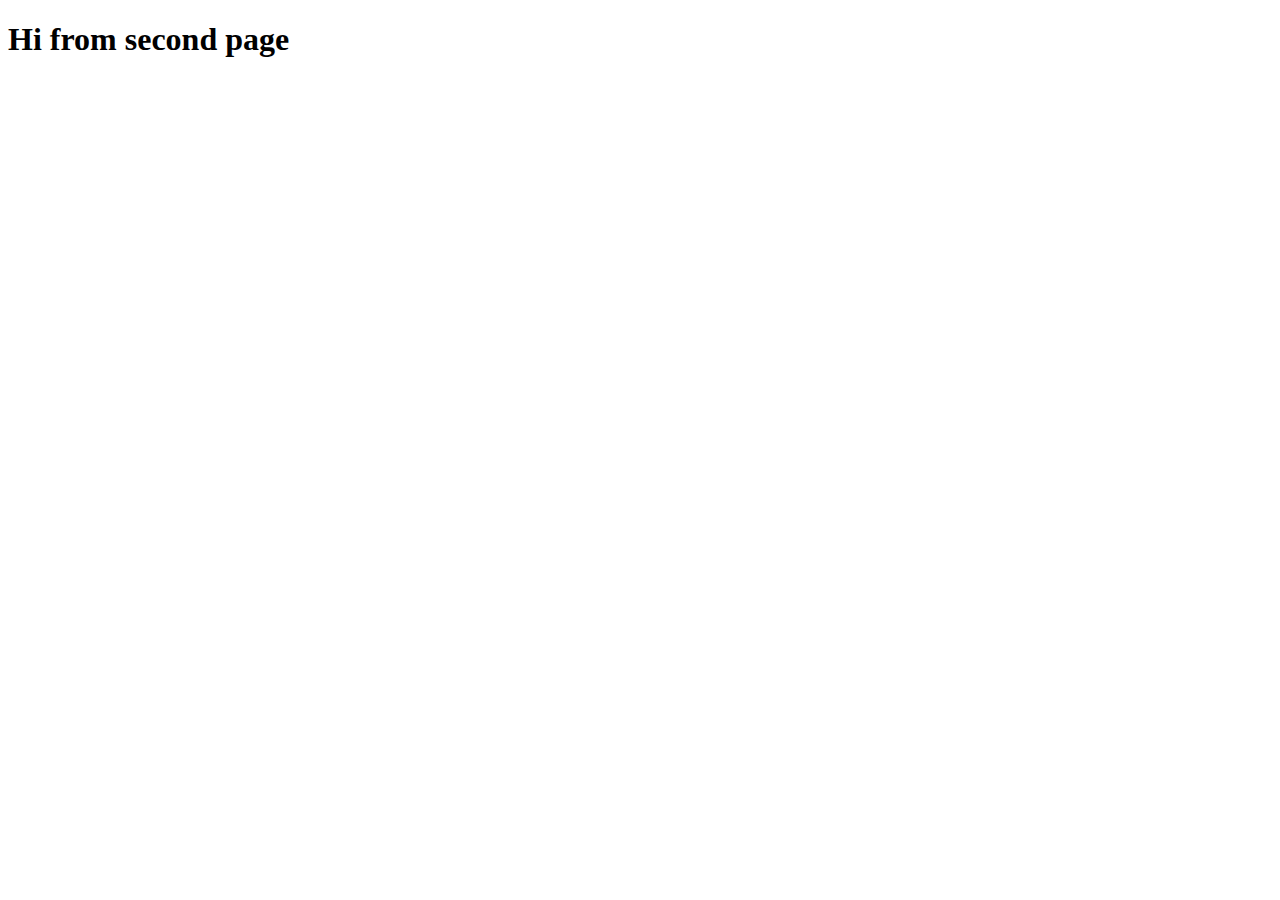
==== se.html @ c92269b6 "want to add second file" ====
<!DOCTYPE html>
<html>
<head>
	<meta charset="utf-8">
	<meta name="viewport" content="width=device-width, initial-scale=1">
	<title>second page</title>
</head>
<body>
	<h1>Hi from second page</h1>

</body>
</html>
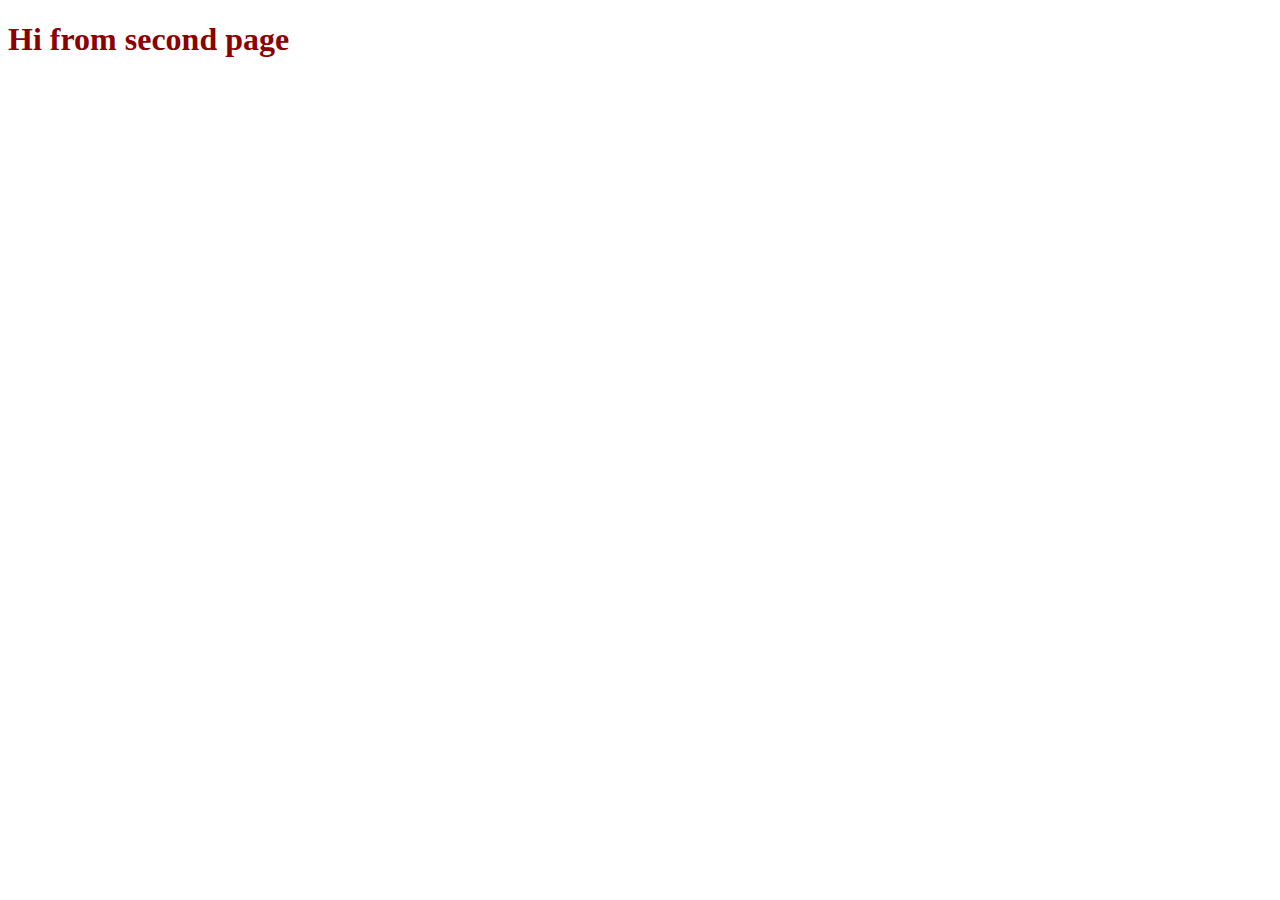
==== commit fa42a919: "Update se.html" ====
--- a/se.html
+++ b/se.html
@@ -6,7 +6,7 @@
 	<title>second page</title>
 </head>
 <body>
-	<h1>Hi from second page</h1>
+	<h1 style="color:darkred;">Hi from second page</h1>
 
 </body>
 </html>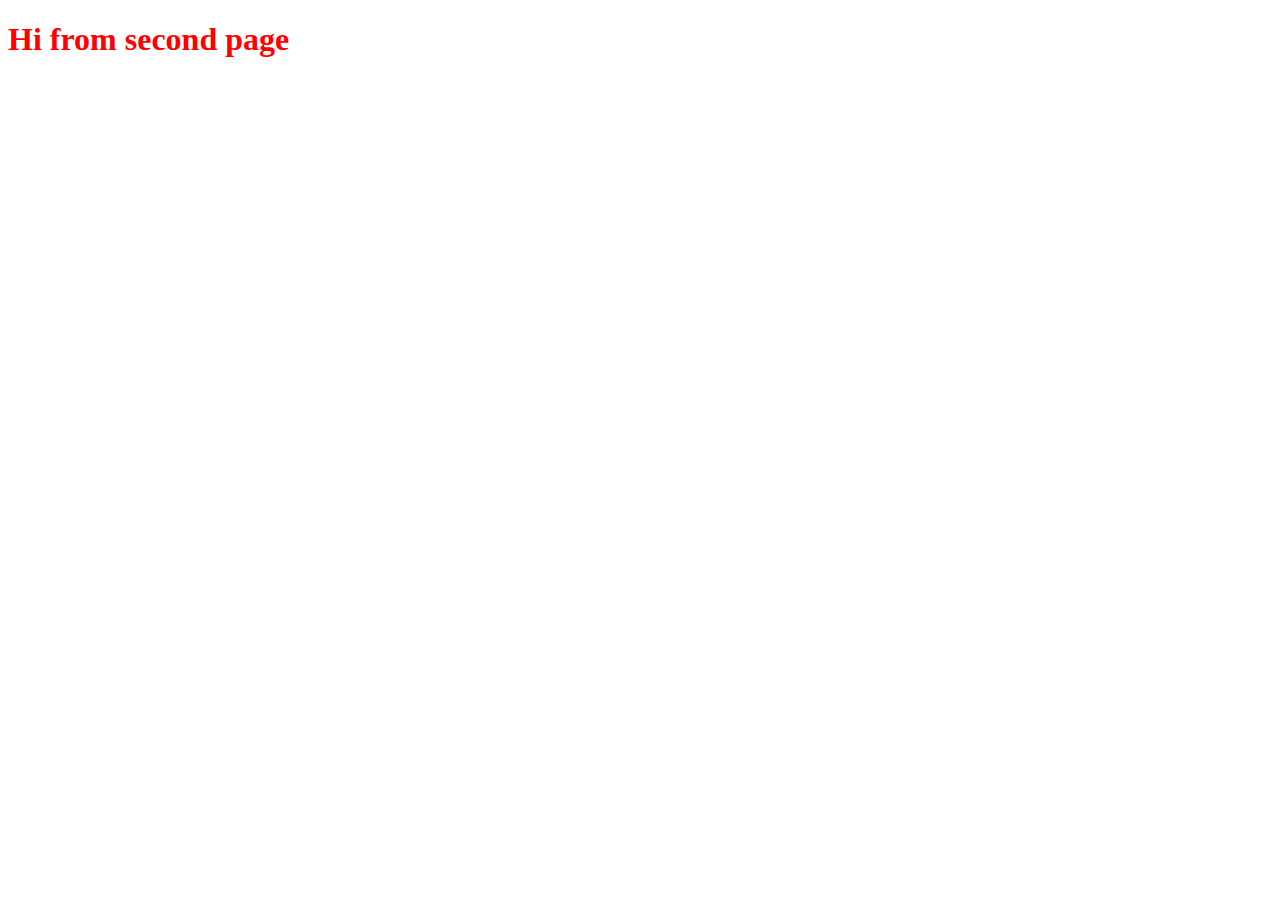
==== commit 2f9e8696: "Update se.html" ====
--- a/se.html
+++ b/se.html
@@ -6,7 +6,7 @@
 	<title>second page</title>
 </head>
 <body>
-	<h1 style="color:darkred;">Hi from second page</h1>
+	<h1 style="color:red;">Hi from second page</h1>
 
 </body>
 </html>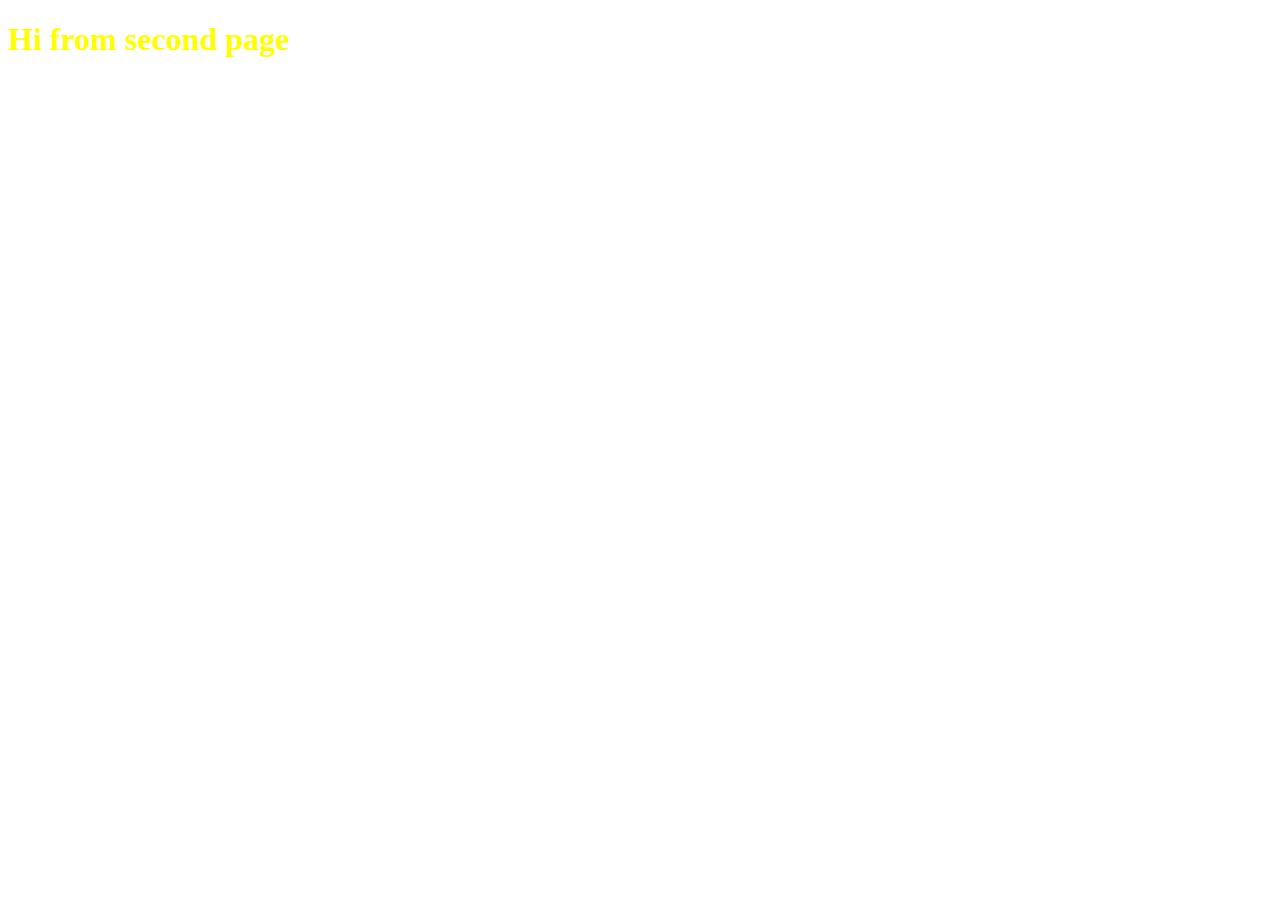
==== commit c2837c36: "want to change the color" ====
--- a/se.html
+++ b/se.html
@@ -6,7 +6,7 @@
 	<title>second page</title>
 </head>
 <body>
-	<h1 style="color:red;">Hi from second page</h1>
+	<h1 style="color:yellow;">Hi from second page</h1>
 
 </body>
 </html>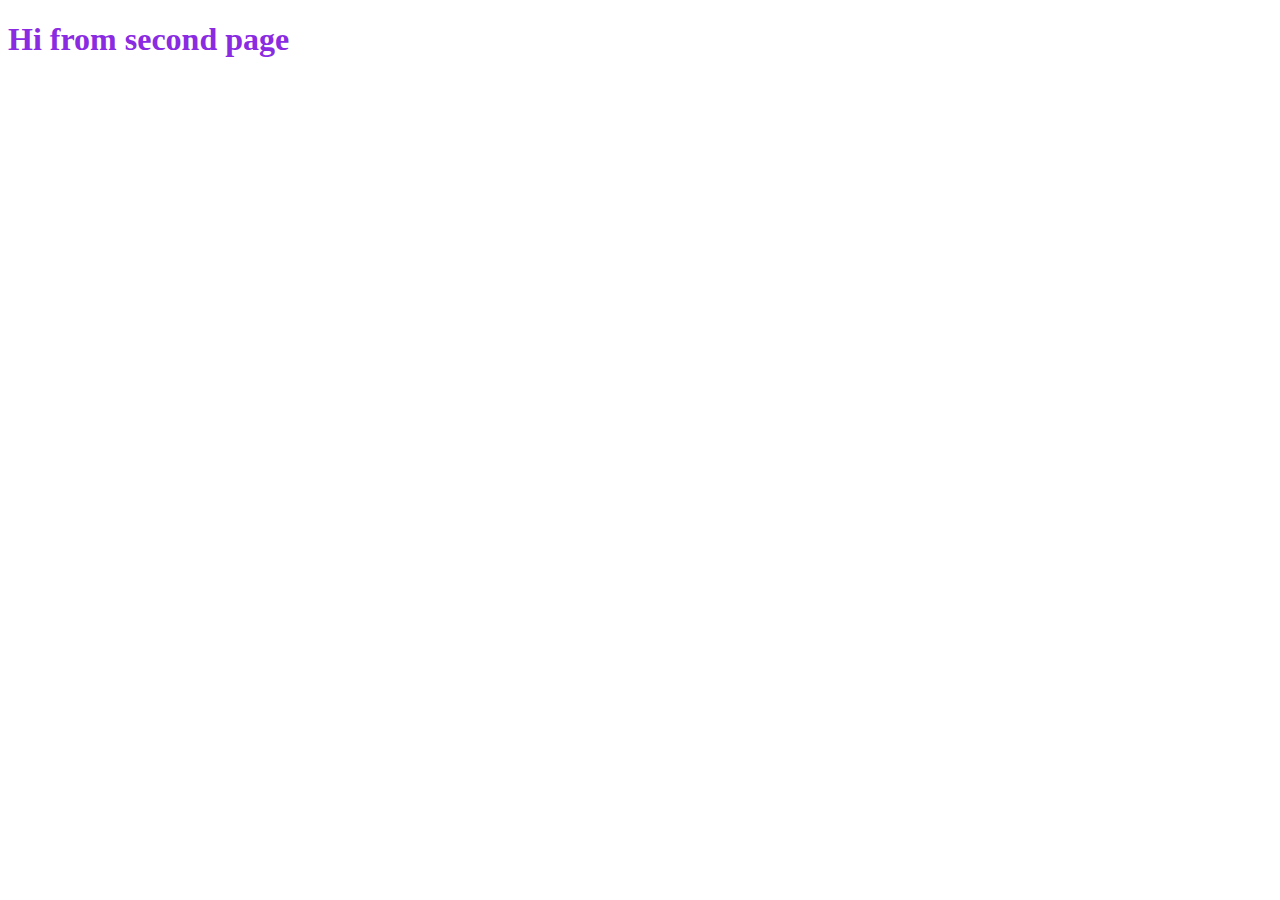
==== commit 488cbf47: "want to change it" ====
--- a/se.html
+++ b/se.html
@@ -6,7 +6,7 @@
 	<title>second page</title>
 </head>
 <body>
-	<h1 style="color:yellow;">Hi from second page</h1>
+	<h1 style="color:blueviolet;">Hi from second page</h1>
 
 </body>
 </html>